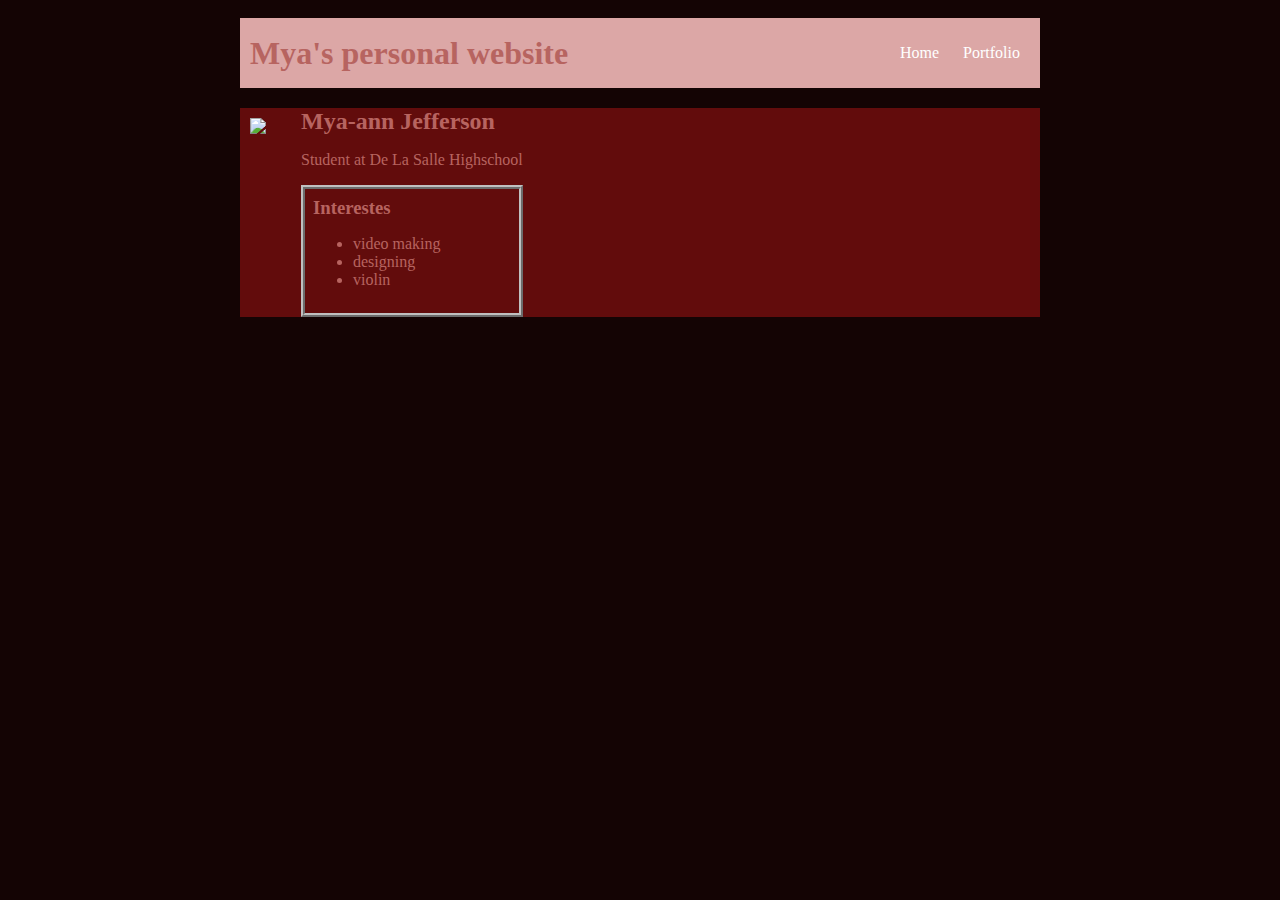
==== index.html @ cb73459c "add index.html file" ====
<!DOCTYPE HTML>
<html>

<head>
    <title>My personal website</title>
    <style>
        body {
            background: #140404;
            color: #B76460;
            padding: 10px;
            font-family: Caveat;
        }
        #all-contents {
          max-width: 800px;
            margin: auto;
        }
     
        /* navigation menu */
        nav {
            background: #DCA7A6;
           margin: 0 auto;
           margin-bottom:20px ;
            display: flex;
            padding: 10px;
        }
        h1 {
            display: flex;
            align-items: center;
            color: steel;
            flex: 1;
            margin: 0;
        }
        #nav-ul {
            list-style-image: none;
        }
        .nav-li {
            display: inline-block;
            padding: 0 10px;
        }
        a {
            text-decoration: none;
            color: #fff;
        }
     
        /* main container area beneath menu */
        main {
            background: rgb(98, 12, 12);
            display: flex;
        }
        .sidebar {
            margin-right: 25px;
            padding: 10px;
        }
        .sidebar-img {
            width: 200px;
        }
        .content {
            flex: 1;
            padding: 15px;
        }
        #interests {
            border: 4px silver ridge;
            padding: 8px;
        }
        h2, h3 {
            margin: 0px;
        }
     </style>
</head>

<body>
    <!--visable HTML elements GO HERE  -->
    <div id="all-contents">
        <nav>
            <h1>Mya's personal website</h1>
            <ul id="nav-ul">
                <li class="nav-li">
                    <a href="index.html"> Home </a>
                </li>
                <li class="nav-li">
                    <a href="portfolio.html"> Portfolio </a>
                </li>
            </ul>
        </nav>

        <main>
            <!--Sidebar section-->
            <div class="sidebar">
                <img class="sidebar-img" src="https://qph.cf2.quoracdn.net/main-qimg-a376a80546c7c24b75b78a70c3c10e83">
            </div>

            <!--Content section-->
            <div class="contents">
                <h2>Mya-ann Jefferson</h2>
                <p>Student at De La Salle Highschool</p>
                <!-- Interestes section -->
                <div id="interests">
                    <h3>Interestes</h3>
                    <ul>
                        <li>video making</li>
                        <li>designing</li>
                        <li>violin</li>
                    </ul>
                </div>
            </div>
        </main>
    </div>
</body>

</html>
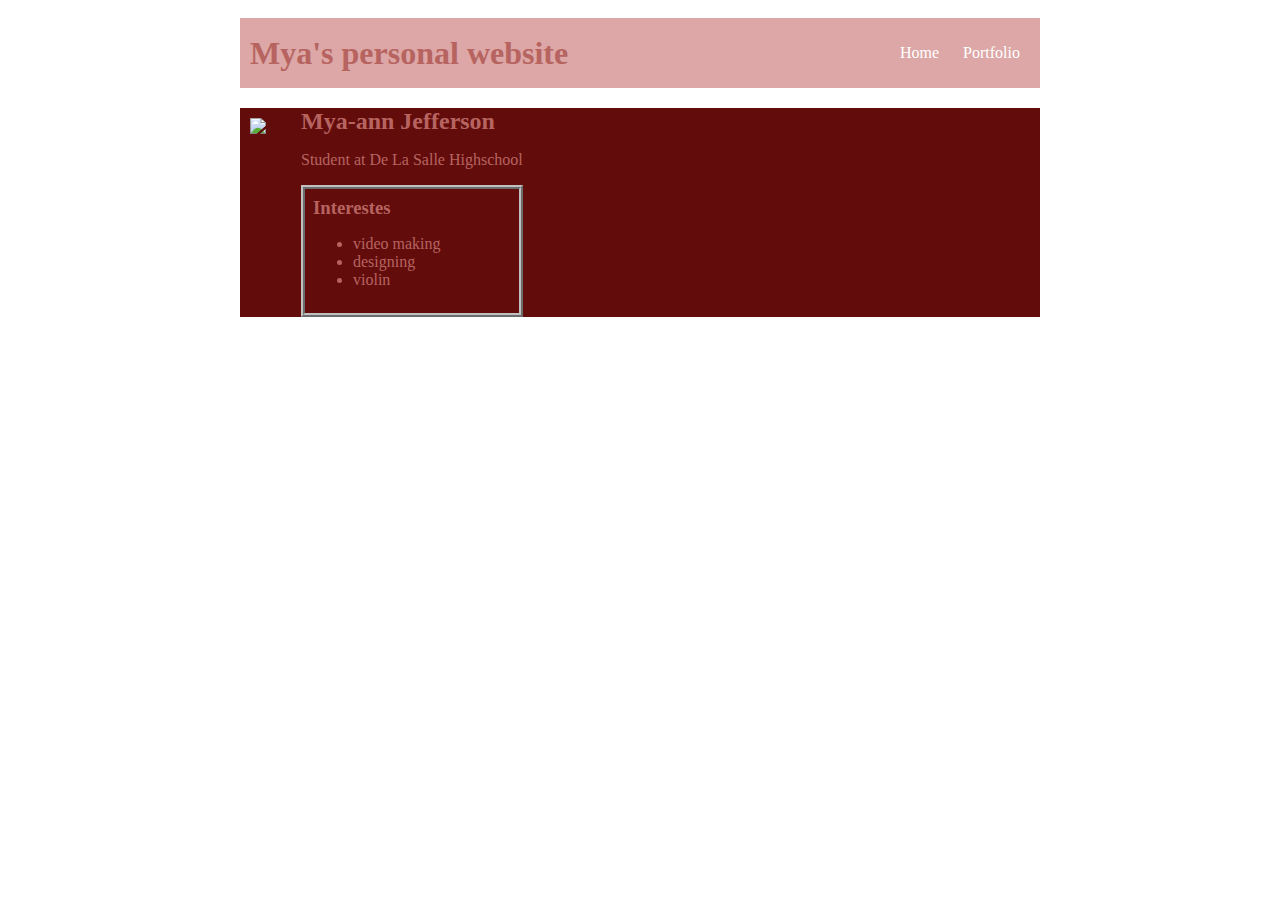
==== commit f183dc63: "add portfolio.html file" ====
--- a/index.html
+++ b/index.html
@@ -5,7 +5,10 @@
     <title>My personal website</title>
     <style>
         body {
-            background: #140404;
+            /*background: #140404;*/
+            background-image: url(https://animesher.com/orig/1/108/1085/10851/animesher.com_tokyo-ghoul-a-tgedit-a-1085148.gif);
+            background-repeat: no-repeat;
+            background-size: cover;
             color: #B76460;
             padding: 10px;
             font-family: Caveat;
